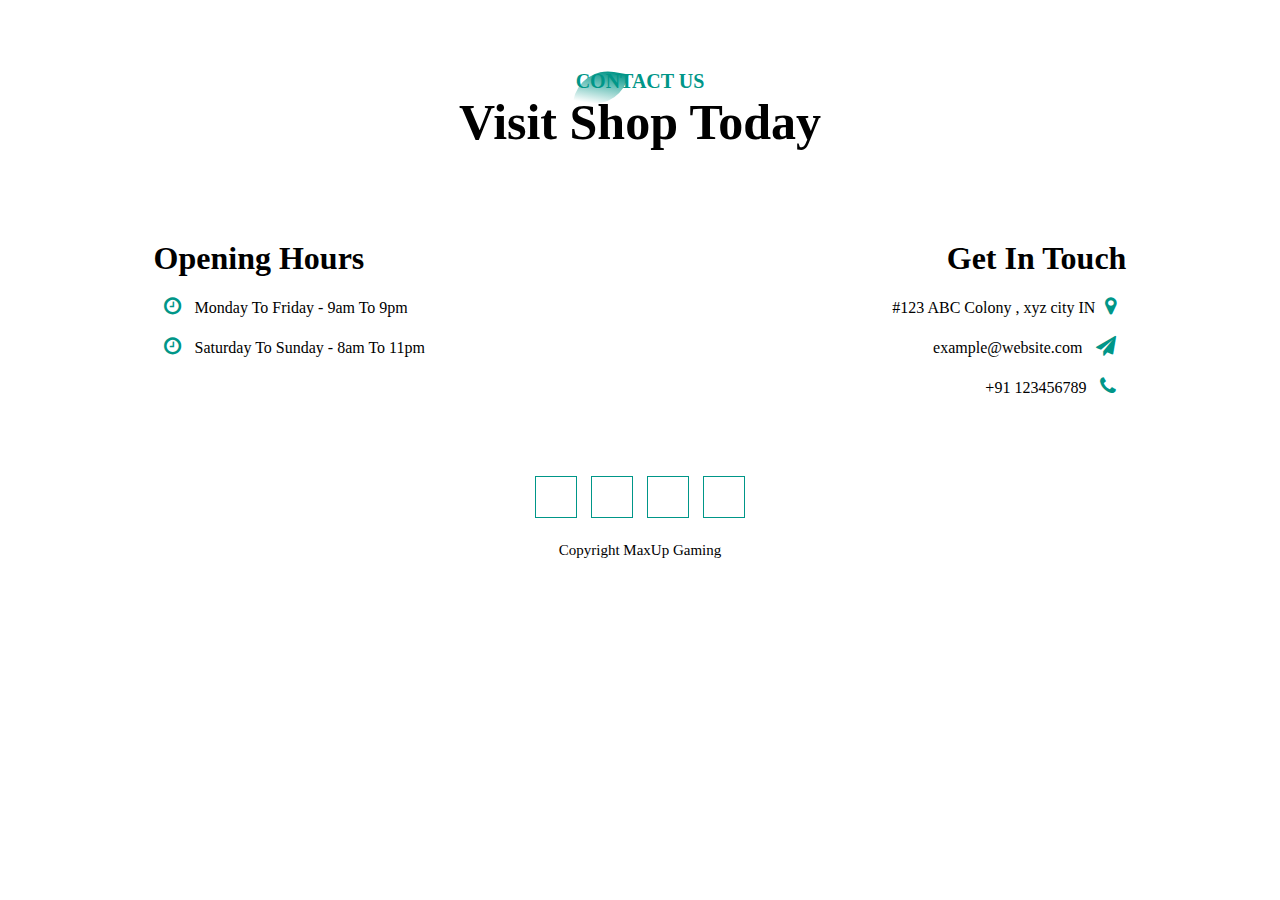
==== CONTACT US.html @ 4169f256 "SERVICES" ====
<!DOCTYPE html>
<html lang="en">
<head>
    <meta charset="UTF-8">
    <meta name="viewport" content="width=device-width, initial-scale=1.0">
    <link rel="stylesheet" href="style.css">
        <link rel="stylesheet" href="https://stackpath.bootstrapcdn.com/font-awesome/4.7.0/css/font-awesome.min.css">
        <meta name="viewport" content="width = device-width , initial-scale = 1">
        <link rel="preconnect" href="https://fonts.gstatic.com">
<link href="https://fonts.googleapis.com/css2?family=Open+Sans&display=swap" rel="stylesheet">
    <title>Document</title>
</head>
<body>
    <div class="title-text">
        <p> CONTACT US </p>
        <h1> Visit Shop Today </h1>
        </div>
    <div class="footer-row">
        <div class="footer-left">
        <h1> Opening Hours </h1>
        <p> <i class="fa fa-clock-o"></i> Monday To Friday - 9am To 9pm </p>
        <p> <i class="fa fa-clock-o"></i> Saturday To Sunday - 8am To 11pm </p>
        </div>
        <div class="footer-right">
        <h1> Get In Touch </h1>
        <p> #123 ABC Colony , xyz city IN<i class="fa fa-map-marker"></i></p>
        <p> example@website.com <i class="fa fa-paper-plane"></i></p>
        <p> +91 123456789 <i class="fa fa-phone"></i></p>
        </div>
        </div>
    
    <div class="social-links">
        <i class="fa fa-Facebook"></i>
        <i class="fa fa-Instagram"></i>
        <i class="fa fa-Twitter"></i>
        <i class="fa fa-YouTube-Play"></i>
        <p> Copyright MaxUp Gaming </p>
        
        </div>
</body>
</html>
---- style.css ----
*{
margin: 0;
padding: 0;
}
#banner{
background-image: linear-gradient(rgba(0,0,0,0.5),#009688),url(Images/banner.jpg);
background-size: cover;
background-position: center;
height: 100vh;
}
.logo{
    width: 50px;
    position: absolute;
    top: 4%;
    left: 10%;
}
.banner-text{
    text-align: center;
    color: #fff;
    padding-top: 180px;
    font-family: 'Open Sans', sans-serif;
    
}
.banner-text h1{
    font-size: 130px;
    font-family: 'Open Sans', sans-serif;
}
.banner-text p{
    font-size: 20px;
    font-style: italic;
    
}
.banner-btn{
    margin: 70px auto 0;
    color: aqua;
}
.banner-btn a{
    width: 150px;
    text-decoration: none;
    display: inline-block;
    margin: 0 10px;
    padding: 12px 0;
    color: black;
    border: .5px solid cyan;
    z-index: 1;
    transition: color 0.5s;
}
.banner-btn a span{
    width: 50%;
    height: 100%;
    position: absolute;
    top: 0;
    left: 0;
    background: #fff;
    z-index: -1;
    transition: 0.5s;
}
.banner-btn a:hover span{
    width: 100%;
}
.banner-btn a:hover{
    background: #009688;
    color: #009688;
    transform: translateY(-7px);
}
#sideNav{
    width: 250px;
    height: 100vh/2;
    position: fixed;
    right: -250px;
    top: 0;
    background: #009688;
    z-index: 2;
    transition: 0.5s;
}
nav ul li{
    list-style: none;
    margin: 50px 20px;
}
nav ul li a{
    text-decoration: none;
    color: white;
}
#menuBtn{
    width: 50px;
    height: 50px;
    background: #009688;
    text-align: center;
    position: fixed;
    right: 30px;
    top: 20px;
    border-radius: 3px;
    z-index: 3;
    cursor: pointer;
}
#menuBtn img{
    width: 20px;
    margin-top: 15px;
}
@media screen and (max-width: 770px){
    .banner-text h1{
    font-size: 44px;
  }
    .banner-btn a{
        display: block;
        margin: 20px auto;
    } 
}
/*--Features--*/

#Features{
    width: 100%;
    padding: 70px 0;
}
.title-text{
   text-align: center;
    padding: 70px;
}
.title-text p{
    margin: auto;
    font-size: 20px;
    color: #009688;
    font-weight: bold;
    position: relative;
    z-index: 1;
    display: inline-block;
}
.title-text p::after{
    content: '';
    width: 50px;
    height: 35px;
    background: linear-gradient(#019587,#fff);
    position: absolute;
    top: -20;
    left: 0;
    z-index: -1;
    transform: rotate(10deg);
    border-top-left-radius: 35px;
    border-bottom-right-radius: 35px; 
}
.title-text h1{
    font-size: 50px;
}
.Feature-box{
    width: 80%;
    margin: auto;
    display: flex;
    flex-wrap: wrap;
    align-items: center;
    text-align: center;
}
.Features{
    flex-basis: 50%;
}
.Features-img{
    flex-basis: 50%;
    margin: auto;
}
.Features-img img{
    width: 70%;
    border-radius: 10px; 
}
.Features h1{
    text-align: left;
    margin-bottom: 10px;
    font-weight: 100;
    color: #009688;
}
.Feature-desc{
    display: flex;
    align-items: center;
    margin-bottom: 40px;
}
.Feature-icon .fa{
    width: 50px;
    height: 50px;
    font-size: 30px;
    line-height: 50px;
    border-radius: 8px;
    color: #009688;
    border: 1px solid #009688;  
}
.Feature-text p{
    padding: 0 20px;
    text-align: initial;
}
@media screen and (max-width: 770px){
    .title-text h1{
    font-size: 35px;
    }
    .Features{
    flex-basis: 100%;
    }
    .Features-img{
    flex-basis: 100%;
  }
    .Features-img img{
    width: 100%;
   }
}

    

/*--service---*/

#service{
    width: 100%;
    padding: 70px 0;
    background: #efefef;
}
.Service-Box{
    width: 80%;
    display: flex;
    flex-wrap: wrap;
    justify-content: space-around;
    margin: auto;
}
.single-Service{
    flex-basis: 48%;
    text-align: center;
    border-radius: 7px;
    margin-bottom: 20px;
    color: #fff;
    position: relative;
}
.single-Service img{
    width: 100%;
    border-radius: 7px;
}
.overlay{
    width: 100%;
    height: 100%;
    position: absolute;
    top: 0;
    border-radius: 7px;
    cursor: pointer;
    background: linear-gradient(rgba(0,0,0,0.5),#009688);
    opacity: 0;
    transition: 1s;
}
.single-Service:hover .overlay{
    opacity: 1;
}
.service-desc{
    width: 80%;
    position: absolute;
    bottom: 0;
    left: 50%;
    opacity: 0;
    transform: translate(-50%);
    transition: 1s;
}
hr{
    background: #fff;
    height: 2px;
    border: 0;
    margin: 15px auto;
    width: 60%;
}
.service-desc p{
    font-size: 14px;
}
.service-desc:hover.service-desc{
    bottom: 40%;
    opacity: 1;
}
@media screen and (max-width: 770px){
    .single-Service{
        flex-basis: 100%;
        margin-bottom: 30px;
    }
    .service-desc p{
       font-size: 12px;
}
    hr{
        margin: 5px auto;
    } 
    .service-desc:hover.service-desc{
    bottom: 25% !important;
  }
}
/*--testimonial--*/

#testimonial{
    width: 100%;
    padding: 70px 0;
}
.testimonial-row{
    width: 80%;
    margin: auto;
    display: flex;
    justify-content: space-between;
    align-items: flex-start;
    flex-wrap: wrap;
}
.testimonial-col{
    flex-basis: 28%;
    padding: 10px;
    margin-bottom: 30px;
    border-radius: 5px;
    box-shadow: 0 10px 20px 3px #00968814;
    cursor: pointer;
    transition: transform .5s;
}
.testimonial-col p{
    font-size: 14px;
}
.user{
    display: flex;
    align-items: center;
    margin: 20px 0;
}
.user img{
    width: 40px;
    margin-right: 20px;
    border-radius: 3px;
}
.user-info .fa{
    margin-left: 10px;
    color: cyan;
    font-size: 20px;
}
.user-info small{
    color: #009688;
}
.testimonial-col:hover{
    transform: translateY(-7px);
}
@media screen and (max-width: 770px){
    .testimonial-col{
        flex-basis: 100%;
    }
}
/*-- footer--*/
#footer{
    padding: 100px 0 20px;
    background: #efefef;
    position: relative;
}
.footer-row{
    width: 80%;
    margin: 0 auto;
    display: flex;
    justify-content: space-around;
    flex-wrap: wrap;
}
.footer-left,.footer-right{
    flex-basis: 45%;
    padding: 10px;
    margin-bottom: 20px;
}
.footer-right{
    text-align: right;
}
.footer-row h1{
    margin: 10px 0;
}
.footer-row h1{
    line-height: 35px;
}
.footer-left .fa,.footer-right .fa{
    font-size: 20px;
    color: #009688;
    margin: 10px;
}
.footer-img{
    max-width: 370px;
    opacity: 0.1;
    position: absolute;
    left: 50%;
    top: 35%;
    transform: translate(-50%,-50%);
}
.social-links{
    text-align: center;
}
.social-links .fa{
    height: 40px;
    width: 40px;
    font-size: 20px;
    line-height: 40px;
    border: 1px solid #009688;
    margin: 40px 5px 0;
    color: #009688;
    cursor: pointer;
}
.social-links .fa:hover{
    background: #009688;
    color: #fff;
    transform: translateY(-7px);
}
.social-links p{
    font-size: 15px;
    margin-top: 20px;
}
@media screen and (max-width: 770px){
    .footer-left,.footer-right{
        flex-basis: 100%;
        font-size: 14px;
    }
    .footer-img{
        top: 25%;
    }
}
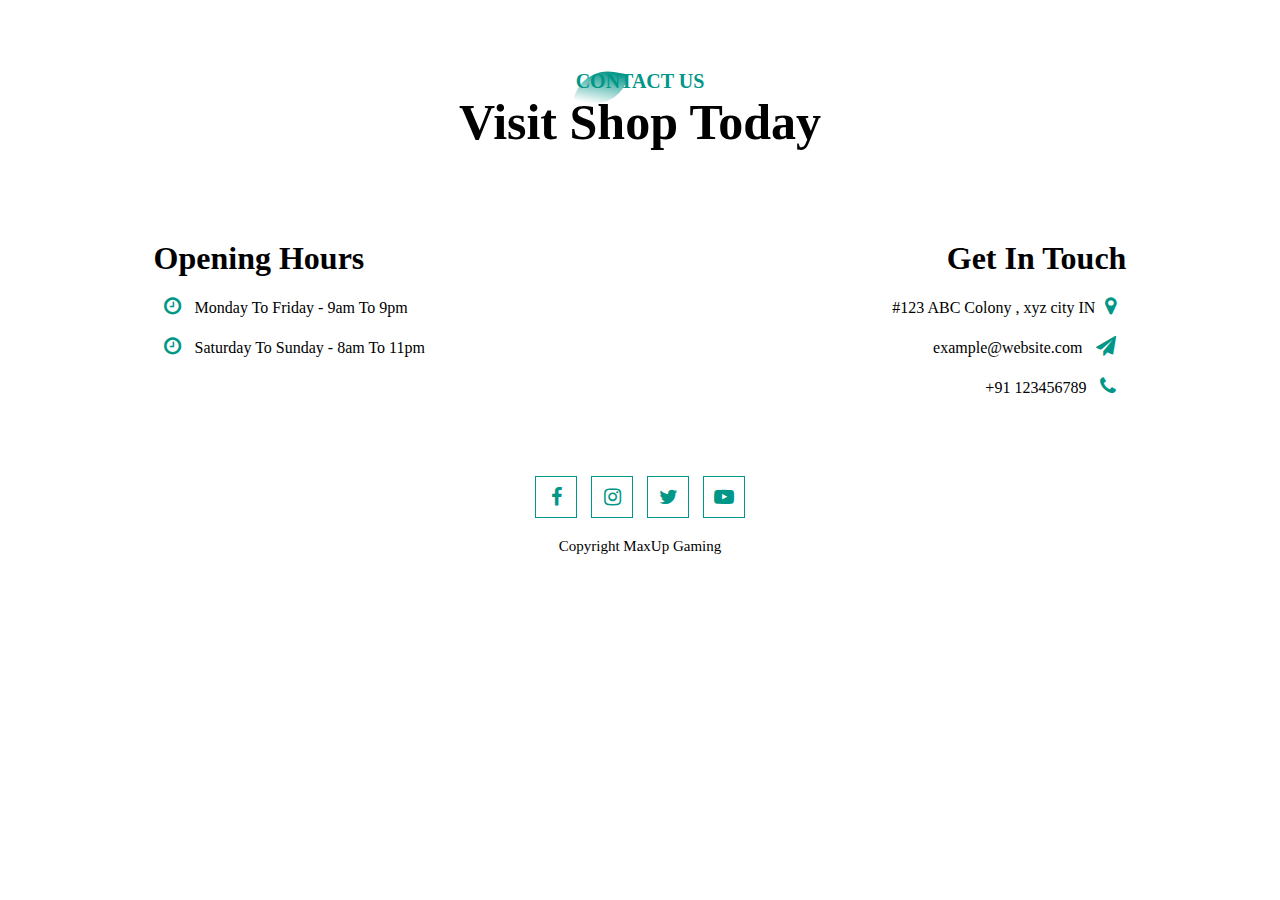
==== commit 299f9e5f: "login and signup page" ====
--- a/CONTACT US.html
+++ b/CONTACT US.html
@@ -30,10 +30,10 @@
         </div>
     
     <div class="social-links">
-        <i class="fa fa-Facebook"></i>
-        <i class="fa fa-Instagram"></i>
-        <i class="fa fa-Twitter"></i>
-        <i class="fa fa-YouTube-Play"></i>
+        <i class="fa fa-facebook"> </i>
+        <i class="fa fa-instagram"></i>
+        <i class="fa fa-twitter"></i>
+        <i class="fa fa-youtube-play"></i>
         <p> Copyright MaxUp Gaming </p>
         
         </div>
--- a/style.css
+++ b/style.css
@@ -401,4 +401,104 @@
     .footer-img{
         top: 25%;
     }
+}
+*{
+    margin: 0;
+    padding: 0;
+}
+.Hero{
+    height: 100%;
+    width: 100%;
+    background-image: linear-gradient(rgba(0,0,0,0.4),rgba(0,0,0,0.4)),url(Images/banner1.jpg);
+    background-size: cover;
+    position: absolute;
+}
+.form-box{
+    width: 380px;
+    height: 480px;
+    position: relative;
+    margin: 6% auto;
+    background: white;
+    padding: 5px;
+    overflow: hidden;
+
+}
+.button-box{
+    width: 220px;
+    margin: 35px auto;
+    position: relative;
+    box-shadow: 0 0 20px 9px #ff61241f;
+    border-radius: 30px;
+}
+.toggle-btn{
+    padding: 10px 30px;
+    cursor: pointer;
+    background: transparent;
+    border: 0;
+    outline: none;
+    position: relative;
+}
+#btn{
+    top: 0;
+    left: 0;
+    position: absolute;
+    width: 110px;
+    height: 100%;
+    background: linear-gradient(to right,#ff10ff,#ffad06);
+    border-radius: 30px;
+    transition: .5s;
+}
+.social-icons{
+    margin: 30px auto;
+    text-align: center;
+}
+.social-icons img{
+    width: 30px;
+    margin: 0 12px;
+    box-shadow: 0 0 20px #7f7f7f3d;
+    cursor: pointer;
+    border-radius: 50%;
+}
+.input-group{
+    top: 180px;
+    position: absolute;
+    width: 280px;
+    transition: .5s;
+}
+.input-field{
+    width: 100%;
+    padding: 10px 0;
+    margin: 5px 0;
+    border-left: 0;
+    border-top: 0;
+    border-right: 0;
+    border-bottom: 1px solid #999;
+    outline: none;
+    background: transparent;
+}
+.submit-btn{
+    width: 85%;
+    padding: 10px 30px;
+    cursor: pointer;
+    display: block;
+    margin: auto;
+    background: linear-gradient(to right,#ff10ff,#ffad06);
+    border: 0;
+    outline: none;
+    border-radius: 30px;
+}
+.check-box{
+    margin: 30px 10px 30px 0;
+}
+span{
+    color: #777;
+    font-size: 12px;
+    bottom: 68px;
+    position: absolute;
+}
+#login{
+    left: 50px;
+}
+#signup{
+    left: 450px;
 }